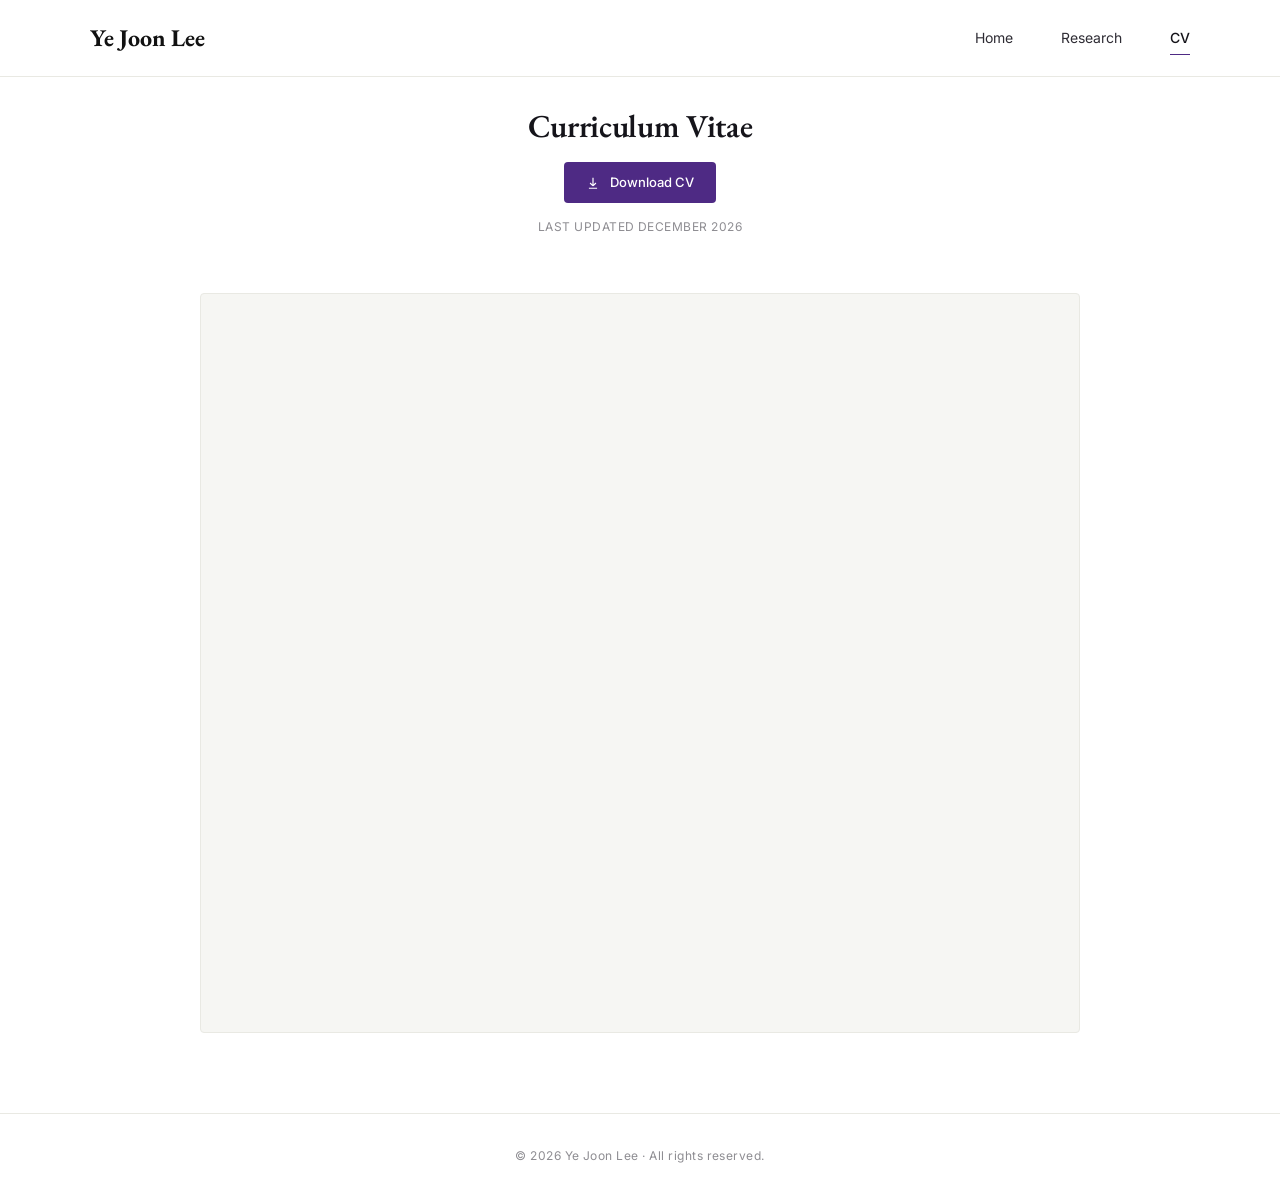
==== cv.html @ 9cbacdfd "Mobile: portrait first, smaller hero name (42px), remove CV mobile note" ====
<!DOCTYPE html>
<html lang="en">
<head>
<meta charset="UTF-8">
<meta name="viewport" content="width=device-width, initial-scale=1">
<title>CV — Ye Joon Lee</title>
<meta name="description" content="Curriculum vitae of Ye Joon Lee — PhD Candidate at the Kellogg School of Management, Northwestern University.">

<meta property="og:type" content="profile">
<meta property="og:title" content="CV — Ye Joon Lee">
<meta property="og:description" content="Curriculum vitae of Ye Joon Lee.">
<meta property="og:image" content="assets/portrait.jpg">

<link rel="icon" type="image/png" sizes="32x32" href="assets/favicon-32.png?v=1">
<link rel="icon" type="image/png" sizes="16x16" href="assets/favicon-16.png?v=1">
<link rel="apple-touch-icon" sizes="180x180" href="assets/apple-touch-icon.png?v=1">

<link rel="preconnect" href="https://fonts.googleapis.com">
<link rel="preconnect" href="https://fonts.gstatic.com" crossorigin>
<link href="https://fonts.googleapis.com/css2?family=EB+Garamond:wght@500;600;700;800&family=Source+Serif+4:opsz,wght@8..60,400;8..60,500;8..60,600&family=Inter:wght@400;500;600&display=swap" rel="stylesheet">
<link rel="stylesheet" href="assets/site.css">

<style>
  .cv-card {
    text-align: center;
    padding: 32px 0 24px;
  }
  .cv-title {
    font-family: var(--font-display);
    font-size: clamp(26px, 3vw, 32px);
    font-weight: 600;
    line-height: 1.1;
    letter-spacing: -0.01em;
    color: var(--fg);
    margin: 0 0 18px;
  }
  .cv-download {
    display: inline-flex;
    align-items: center;
    gap: 10px;
    padding: 10px 22px;
    background: var(--accent);
    color: #fff;
    border-radius: 4px;
    font-family: var(--font-sans);
    font-size: 13px;
    font-weight: 500;
    text-decoration: none;
  }
  .cv-download:hover { background: var(--accent-ink); color: #fff; text-decoration: none; }
  .cv-download svg { width: 14px; height: 14px; }
  .cv-updated {
    font-family: var(--font-sans);
    font-size: 12px;
    color: var(--fg-faint);
    letter-spacing: 0.04em;
    text-transform: uppercase;
    margin: 14px 0 0;
  }

  .cv-viewer {
    margin: 32px 0 64px;
    width: 100%;
    aspect-ratio: 8.5 / 11;
    max-height: calc(100vh - 160px);
    border: 1px solid var(--rule);
    border-radius: 4px;
    overflow: hidden;
    background: var(--bg-muted);
  }
  .cv-viewer iframe {
    width: 100%; height: 100%;
    border: 0;
    display: block;
  }
  .cv-fallback {
    padding: 32px;
    text-align: center;
    font-family: var(--font-sans);
    font-size: 14px;
    color: var(--fg-muted);
  }
  .cv-fallback a { color: var(--accent); }

  @media (max-width: 640px) {
    .cv-viewer { display: none; }
    .cv-card { padding: 48px 0 96px; }
  }
</style>
</head>
<body>

<nav class="site-nav" aria-label="Primary">
  <div class="inner">
    <a href="index.html" class="brand plain">
      <span class="brand-name">Ye Joon Lee</span>
    </a>
    <div class="links">
      <a href="index.html">Home</a>
      <a href="research.html">Research</a>
      <a href="cv.html" aria-current="page">CV</a>
    </div>
  </div>
</nav>

<main>
  <div class="container-mid">

    <section class="cv-card">
      <h1 class="cv-title">Curriculum Vitae</h1>
      <a class="cv-download" href="assets/cv.pdf" target="_blank" rel="noopener">
        <svg viewBox="0 0 24 24" fill="none" stroke="currentColor" stroke-width="2"><path d="M12 3v14m0 0-5-5m5 5 5-5M5 21h14"/></svg>
        Download CV
      </a>
      <p class="cv-updated" id="cv-updated"></p>
    </section>

    <div class="cv-viewer">
      <iframe src="assets/cv.pdf#view=FitH&toolbar=0" title="Ye Joon Lee — CV">
        <div class="cv-fallback">
          Your browser cannot display the inline PDF.
          <a href="assets/cv.pdf" target="_blank" rel="noopener">Open the CV in a new tab</a>.
        </div>
      </iframe>
    </div>

  </div>
</main>

<footer class="page-footer">
  © 2026 Ye Joon Lee · All rights reserved.
</footer>

<script>
  (async () => {
    try {
      const r = await fetch('assets/cv.pdf', {method: 'HEAD'});
      const lm = r.headers.get('last-modified');
      if (lm) {
        const d = new Date(lm);
        const txt = d.toLocaleDateString('en-US', {month: 'long', year: 'numeric'});
        document.getElementById('cv-updated').textContent = 'Last updated ' + txt;
      }
    } catch {}
  })();
</script>

</body>
</html>
---- assets/site.css ----
/* ============================================================
   Ye Joon Lee — personal website
   ============================================================ */

:root {
  --bg: #ffffff;
  --bg-elev: #ffffff;
  --bg-muted: #f6f6f3;
  --fg: #15141a;
  --fg-soft: #2e2c34;
  --fg-muted: #5e5d63;
  --fg-faint: #8e8d92;
  --rule: #e9e9e3;
  --rule-strong: #d3d3cc;

  --accent: #4E2A84;       /* Northwestern purple */
  --accent-soft: #6b4aa3;
  --accent-ink: #3a1f63;
  --accent-tint: #efe8f5;

  --font-display: "EB Garamond", Georgia, serif;
  --font-body: "Source Serif 4", "Source Serif Pro", Georgia, "Times New Roman", serif;
  --font-sans: "Inter", -apple-system, BlinkMacSystemFont, "Segoe UI", sans-serif;
  --font-mono: "JetBrains Mono", ui-monospace, Menlo, monospace;

  --wide: 1100px;
  --mid: 880px;
  --narrow: 680px;
  --gutter: clamp(20px, 5vw, 56px);

  --t-fast: 120ms;
  --t-med: 220ms;
}

* { box-sizing: border-box; }
html { scroll-behavior: smooth; }
body {
  margin: 0;
  background: var(--bg);
  color: var(--fg);
  font-family: var(--font-body);
  font-size: 18px;
  line-height: 1.65;
  -webkit-font-smoothing: antialiased;
  text-rendering: optimizeLegibility;
}
@media (min-width: 720px) { body { font-size: 19px; } }
@media (min-width: 1000px) { body { font-size: 20px; } }

p { margin: 0 0 1em; text-wrap: pretty; }
a { color: var(--accent); text-decoration: none; }
a:hover { color: var(--accent-ink); text-decoration: underline; text-underline-offset: 3px; }
a.plain { color: inherit; }
a.plain:hover { color: var(--accent); text-decoration: none; }

em, i { font-style: italic; }
strong { font-weight: 600; color: var(--fg); }
hr { border: 0; border-top: 1px solid var(--rule); margin: 2.5rem 0; }

h1, h2, h3, h4 {
  font-family: var(--font-display);
  font-weight: 600;
  line-height: 1.15;
  color: var(--fg);
  margin: 0 0 0.6em;
  letter-spacing: -0.01em;
}

.eyebrow {
  font-family: var(--font-sans);
  font-size: 11px;
  font-weight: 500;
  letter-spacing: 0.14em;
  text-transform: uppercase;
  color: var(--fg-muted);
  margin: 0 0 14px;
}

/* ------------------------------------------------------------ NAV */
.site-nav {
  position: sticky; top: 0; z-index: 20;
  background: var(--bg);
  border-bottom: 1px solid var(--rule);
  padding: 0 var(--gutter);
}
.site-nav .inner {
  max-width: var(--wide);
  margin: 0 auto;
  padding: 18px 0;
  display: flex; align-items: center; justify-content: space-between; gap: 1.5rem;
}
.site-nav .brand {
  font-family: var(--font-display);
  font-size: 24px;
  font-weight: 700;
  letter-spacing: -0.01em;
  color: #111;
  display: inline-flex; align-items: center; gap: 14px;
}
.site-nav .brand:hover { color: #111; }
.site-nav .links {
  display: flex; gap: clamp(1.6rem, 4vw, 3rem); align-items: center;
}
.site-nav .links a {
  font-family: var(--font-sans);
  font-size: 14px;
  font-weight: 400;
  color: var(--fg-soft);
  padding: 2px 0;
  position: relative;
}
.site-nav .links a:hover { color: var(--accent); text-decoration: none; }
.site-nav .links a[aria-current="page"] {
  color: var(--fg);
  font-weight: 500;
}
.site-nav .links a[aria-current="page"]::after {
  content: "";
  position: absolute; left: 0; right: 0; bottom: -4px;
  height: 1.5px; background: var(--accent);
}
@media (max-width: 520px) {
  .site-nav .inner { padding: 14px 0; }
  .site-nav .brand { font-size: 18px; }
  .site-nav .links { gap: 14px; }
  .site-nav .links a { font-size: 13px; }
}
@media (max-width: 640px) {
  .hero-name { font-size: 42px; }
  .hero { padding: 32px 0 32px; gap: 24px; }
  .hero-portrait { order: -1; max-width: 240px; justify-self: center; }
}

/* ------------------------------------------------------------ LAYOUT */
main { padding: 0 var(--gutter); }
.container-wide   { max-width: var(--wide);   margin: 0 auto; }
.container-mid    { max-width: var(--mid);    margin: 0 auto; }
.container-narrow { max-width: var(--narrow); margin: 0 auto; }

.section { margin: 40px 0; }
@media (min-width: 720px) { .section { margin: 56px 0; } }

/* ------------------------------------------------------------ HERO */
.hero {
  padding: 80px 0 40px;
  display: grid;
  grid-template-columns: 1fr;
  gap: 40px;
  align-items: center;
  min-height: calc(100vh - 160px);
}
.hero-text { max-width: 720px; }
.hero-name {
  font-family: var(--font-display);
  font-size: 64px;
  font-weight: 800;
  line-height: 1.02;
  letter-spacing: -0.015em;
  color: var(--fg);
  margin: 0 0 18px;
}
.hero-name .ee-small {
  font-size: 0.82em;
  font-weight: 700;
  letter-spacing: -0.005em;
}
.hero-title {
  font-family: var(--font-sans);
  font-size: 17px;
  font-weight: 500;
  letter-spacing: 0.005em;
  color: var(--fg-muted);
  line-height: 1.6;
  margin: 0 0 28px;
}
.hero-title .inst-accent { color: var(--accent); font-weight: 600; }
.hero-bio {
  font-family: var(--font-body);
  font-size: 18px;
  line-height: 1.6;
  color: var(--fg-soft);
  max-width: 80ch;
}

/* Portrait */
.hero-portrait {
  width: 100%;
  max-width: 360px;
  justify-self: start;
}
.hero-portrait .frame {
  aspect-ratio: 1/1;
  overflow: hidden;
  position: relative;
  border-radius: 12px;
}
.hero-portrait .frame img {
  width: 100%; height: 100%;
  object-fit: contain;
  display: block;
}

@media (min-width: 820px) {
  .hero {
    grid-template-columns: 1fr 360px;
    gap: 40px;
    padding: 80px 0 60px;
    min-height: calc(100vh - 80px);
  }
  .hero-portrait {
    width: 360px; max-width: 360px;
    justify-self: end;
    margin-top: 40px;
    margin-right: -20px;
  }
}

/* ------------------------------------------------------------ SOCIALS */
.socials {
  display: flex; gap: 18px; margin-top: 24px;
  font-family: var(--font-sans); font-size: 14px;
}
.socials a {
  color: var(--fg-muted);
  display: inline-flex; align-items: center; gap: 8px;
  padding: 4px 0;
  border-bottom: 1px solid transparent;
}
.socials a:hover { color: var(--accent); text-decoration: none; border-bottom-color: var(--accent); }
.socials svg { width: 18px; height: 18px; }

/* ------------------------------------------------------------ SECTION HEADERS */
.page-title {
  font-family: var(--font-display);
  font-size: clamp(40px, 5vw, 56px);
  font-weight: 600;
  letter-spacing: -0.015em;
  line-height: 1.1;
  color: var(--fg);
  margin: 0 0 18px;
}
.page-lead {
  font-family: var(--font-body);
  font-size: 19px;
  line-height: 1.55;
  color: var(--fg-soft);
  max-width: 100%;
  margin: 0;
}
.research-interests-label {
  font-family: var(--font-sans);
  font-size: 13px;
  font-weight: 600;
  letter-spacing: 0.16em;
  text-transform: uppercase;
  color: var(--accent);
  margin: 0 0 12px;
}
.research-interests {
  font-family: var(--font-body);
  font-size: 17px;
  color: var(--fg-soft);
  line-height: 1.6;
  margin: 0;
  max-width: 100%;
}
.section-head { margin-bottom: 16px; }
.section-head h2 {
  font-family: var(--font-sans);
  font-size: 16px;
  font-weight: 600;
  letter-spacing: 0.16em;
  text-transform: uppercase;
  color: var(--accent);
  margin: 0 0 12px;
}
.section-head p {
  color: var(--fg);
  max-width: 100%;
  margin: 0;
  font-size: 18px;
  line-height: 1.6;
}

/* ------------------------------------------------------------ NEWS LIST */
.news-list { list-style: none; padding: 0; margin: 0; }
.news-list li {
  display: grid;
  grid-template-columns: 1fr;
  gap: 4px 20px;
  padding: 18px 0;
  border-top: 1px solid var(--rule);
}
.news-list li:last-child { border-bottom: 1px solid var(--rule); }
.news-list .when {
  font-family: var(--font-sans);
  font-size: 12px; letter-spacing: 0.06em; text-transform: uppercase;
  color: var(--fg-muted);
}
.news-list .what {
  font-family: var(--font-body);
  font-size: 18px;
  color: var(--fg);
  line-height: 1.55;
}
@media (min-width: 640px) {
  .news-list li { grid-template-columns: 130px 1fr; gap: 20px; padding: 16px 0; align-items: baseline; }
  .news-list .when { padding-top: 3px; }
}

/* ------------------------------------------------------------ PAPERS */
.paper-group-heading {
  font-family: var(--font-display);
  font-size: clamp(20px, 2.2vw, 24px);
  font-weight: 400;
  letter-spacing: -0.005em;
  color: var(--fg-soft);
  margin: 48px 0 8px;
  padding-bottom: 10px;
  border-bottom: 1px solid var(--rule);
}
.paper-group-heading:first-of-type { margin-top: 0; }
.paper {
  padding: 22px 0;
  border-bottom: 1px solid var(--rule);
}
.paper-status-eyebrow {
  margin: 0 0 8px;
  display: flex;
  align-items: center;
  flex-wrap: wrap;
  gap: 10px;
}
.paper-status-eyebrow .badge {
  font-family: var(--font-sans);
  font-size: 12px;
  font-weight: 600;
  letter-spacing: 0.02em;
  text-transform: none;
  color: var(--accent);
  background: color-mix(in oklch, var(--accent) 8%, transparent);
  border: 1px solid color-mix(in oklch, var(--accent) 22%, transparent);
  padding: 3px 9px 2px;
  border-radius: 3px;
  line-height: 1.4;
}
.paper-status-eyebrow .badge.muted {
  color: var(--fg-muted);
  background: transparent;
  border-color: var(--rule-strong);
}
.paper-status-eyebrow .venue-inline {
  font-family: var(--font-sans);
  font-style: italic;
  font-weight: 500;
  font-size: 15px;
  color: var(--fg-muted);
  letter-spacing: 0.01em;
}
.paper-title {
  font-family: var(--font-display);
  font-size: clamp(20px, 2.2vw, 24px);
  font-weight: 600;
  line-height: 1.3;
  color: var(--fg-soft);
  margin: 0 0 6px;
}
.paper-authors {
  font-family: var(--font-sans);
  font-size: 15px;
  color: var(--fg-faint);
  margin: 0;
  line-height: 1.5;
}
.paper-authors strong { color: var(--fg-soft); font-weight: 600; }
.eq-note { color: var(--accent); font-weight: 600; }
.eq-note-label {
  font-size: 11px;
  font-weight: 400;
  color: var(--fg-muted);
  font-style: italic;
  margin-left: 4px;
}

/* ------------------------------------------------------------ CONTACT */
.contact-grid {
  display: grid;
  grid-template-columns: 1fr;
  gap: 18px;
  font-family: var(--font-sans);
  font-size: 14px;
}
@media (min-width: 640px) {
  .contact-grid { grid-template-columns: auto 1fr; column-gap: 40px; row-gap: 12px; }
}
.contact-grid .key {
  font-weight: 500;
  letter-spacing: 0.08em;
  text-transform: uppercase;
  font-size: 11px;
  color: var(--fg-muted);
  align-self: center;
}

/* Obfuscated email */
.obf-email {
  font-family: var(--font-mono);
  font-size: 0.95em;
  color: var(--fg);
  user-select: all;
}
.obf-email .obf-sep {
  color: var(--accent);
  font-weight: 500;
}

/* ------------------------------------------------------------ FOOTER */
.page-footer {
  border-top: 1px solid var(--rule);
  padding: 32px var(--gutter);
  margin-top: 80px;
  color: var(--fg-faint);
  font-family: var(--font-sans);
  font-size: 12px;
  letter-spacing: 0.04em;
  text-align: center;
}
.page-footer a { color: var(--fg-muted); }

/* ------------------------------------------------------------ PRINT */
@media print {
  .site-nav, .page-footer { display: none !important; }
  main { padding: 0; }
}
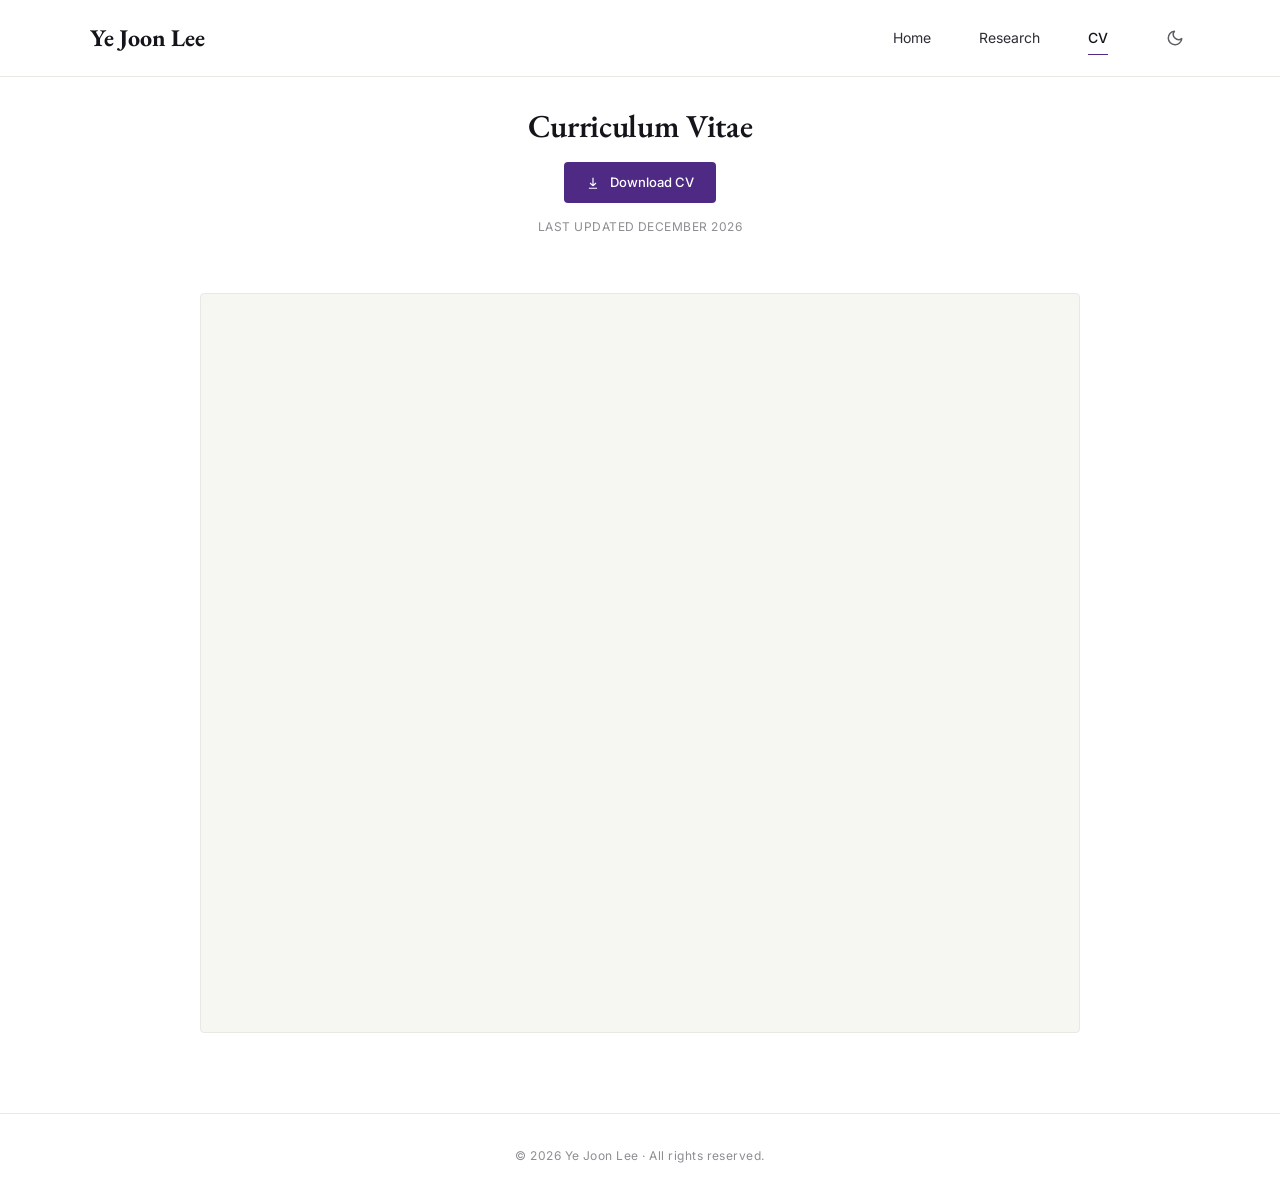
==== commit 04015e17: "Add dark mode toggle; move CV to root as yejoon-lee_cv.pdf" ====
--- a/cv.html
+++ b/cv.html
@@ -87,18 +87,40 @@
     .cv-card { padding: 48px 0 96px; }
   }
 </style>
+
+<script>
+  (function() {
+    const saved = localStorage.getItem('theme');
+    const system = window.matchMedia('(prefers-color-scheme: dark)').matches;
+    document.documentElement.setAttribute('data-theme', saved || (system ? 'dark' : 'light'));
+    document.addEventListener('DOMContentLoaded', function() {
+      const btn = document.querySelector('.theme-toggle');
+      if (!btn) return;
+      btn.addEventListener('click', function() {
+        const cur = document.documentElement.getAttribute('data-theme');
+        const next = cur === 'dark' ? 'light' : 'dark';
+        document.documentElement.setAttribute('data-theme', next);
+        localStorage.setItem('theme', next);
+      });
+    });
+  })();
+</script>
 </head>
 <body>
 
 <nav class="site-nav" aria-label="Primary">
   <div class="inner">
-    <a href="index.html" class="brand plain">
+    <a href="/" class="brand plain">
       <span class="brand-name">Ye Joon Lee</span>
     </a>
     <div class="links">
-      <a href="index.html">Home</a>
+      <a href="/">Home</a>
       <a href="research.html">Research</a>
       <a href="cv.html" aria-current="page">CV</a>
+      <button class="theme-toggle" aria-label="Toggle light/dark theme" type="button">
+        <svg class="icon-moon" viewBox="0 0 24 24" fill="none" stroke="currentColor" stroke-width="2" stroke-linecap="round" stroke-linejoin="round"><path d="M21 12.79A9 9 0 1 1 11.21 3 7 7 0 0 0 21 12.79z"/></svg>
+        <svg class="icon-sun" viewBox="0 0 24 24" fill="none" stroke="currentColor" stroke-width="2" stroke-linecap="round" stroke-linejoin="round"><circle cx="12" cy="12" r="4"/><path d="M12 2v2M12 20v2M4.93 4.93l1.41 1.41M17.66 17.66l1.41 1.41M2 12h2M20 12h2M4.93 19.07l1.41-1.41M17.66 6.34l1.41-1.41"/></svg>
+      </button>
     </div>
   </div>
 </nav>
@@ -108,7 +130,7 @@
 
     <section class="cv-card">
       <h1 class="cv-title">Curriculum Vitae</h1>
-      <a class="cv-download" href="assets/cv.pdf" target="_blank" rel="noopener">
+      <a class="cv-download" href="yejoon-lee_cv.pdf" target="_blank" rel="noopener">
         <svg viewBox="0 0 24 24" fill="none" stroke="currentColor" stroke-width="2"><path d="M12 3v14m0 0-5-5m5 5 5-5M5 21h14"/></svg>
         Download CV
       </a>
@@ -116,10 +138,10 @@
     </section>
 
     <div class="cv-viewer">
-      <iframe src="assets/cv.pdf#view=FitH&toolbar=0" title="Ye Joon Lee — CV">
+      <iframe src="yejoon-lee_cv.pdf#view=FitH&toolbar=0" title="Ye Joon Lee — CV">
         <div class="cv-fallback">
           Your browser cannot display the inline PDF.
-          <a href="assets/cv.pdf" target="_blank" rel="noopener">Open the CV in a new tab</a>.
+          <a href="yejoon-lee_cv.pdf" target="_blank" rel="noopener">Open the CV in a new tab</a>.
         </div>
       </iframe>
     </div>
@@ -134,7 +156,7 @@
 <script>
   (async () => {
     try {
-      const r = await fetch('assets/cv.pdf', {method: 'HEAD'});
+      const r = await fetch('yejoon-lee_cv.pdf', {method: 'HEAD'});
       const lm = r.headers.get('last-modified');
       if (lm) {
         const d = new Date(lm);
--- a/assets/site.css
+++ b/assets/site.css
@@ -32,6 +32,26 @@
   --t-med: 220ms;
 }
 
+[data-theme="dark"] {
+  --bg: #0f0f10;
+  --bg-elev: #18181a;
+  --bg-muted: #1d1d20;
+  --fg: #ecebe5;
+  --fg-soft: #c8c7c2;
+  --fg-muted: #909094;
+  --fg-faint: #6e6d72;
+  --rule: #2a2a2c;
+  --rule-strong: #3a3a3c;
+
+  --accent: #b29ae0;
+  --accent-soft: #c4abe9;
+  --accent-ink: #d3bff0;
+  --accent-tint: #2a1f3f;
+}
+
+html { color-scheme: light; }
+html[data-theme="dark"] { color-scheme: dark; }
+
 * { box-sizing: border-box; }
 html { scroll-behavior: smooth; }
 body {
@@ -94,10 +114,28 @@
   font-size: 24px;
   font-weight: 700;
   letter-spacing: -0.01em;
-  color: #111;
+  color: var(--fg);
   display: inline-flex; align-items: center; gap: 14px;
 }
-.site-nav .brand:hover { color: #111; }
+.site-nav .brand:hover { color: var(--fg); }
+.site-nav .theme-toggle {
+  background: none;
+  border: none;
+  padding: 6px;
+  margin-left: 4px;
+  cursor: pointer;
+  color: var(--fg-muted);
+  display: inline-flex;
+  align-items: center;
+  border-radius: 4px;
+  transition: color var(--t-fast);
+}
+.site-nav .theme-toggle:hover { color: var(--accent); }
+.site-nav .theme-toggle svg { width: 18px; height: 18px; }
+.site-nav .theme-toggle .icon-sun { display: none; }
+.site-nav .theme-toggle .icon-moon { display: block; }
+html[data-theme="dark"] .site-nav .theme-toggle .icon-sun { display: block; }
+html[data-theme="dark"] .site-nav .theme-toggle .icon-moon { display: none; }
 .site-nav .links {
   display: flex; gap: clamp(1.6rem, 4vw, 3rem); align-items: center;
 }
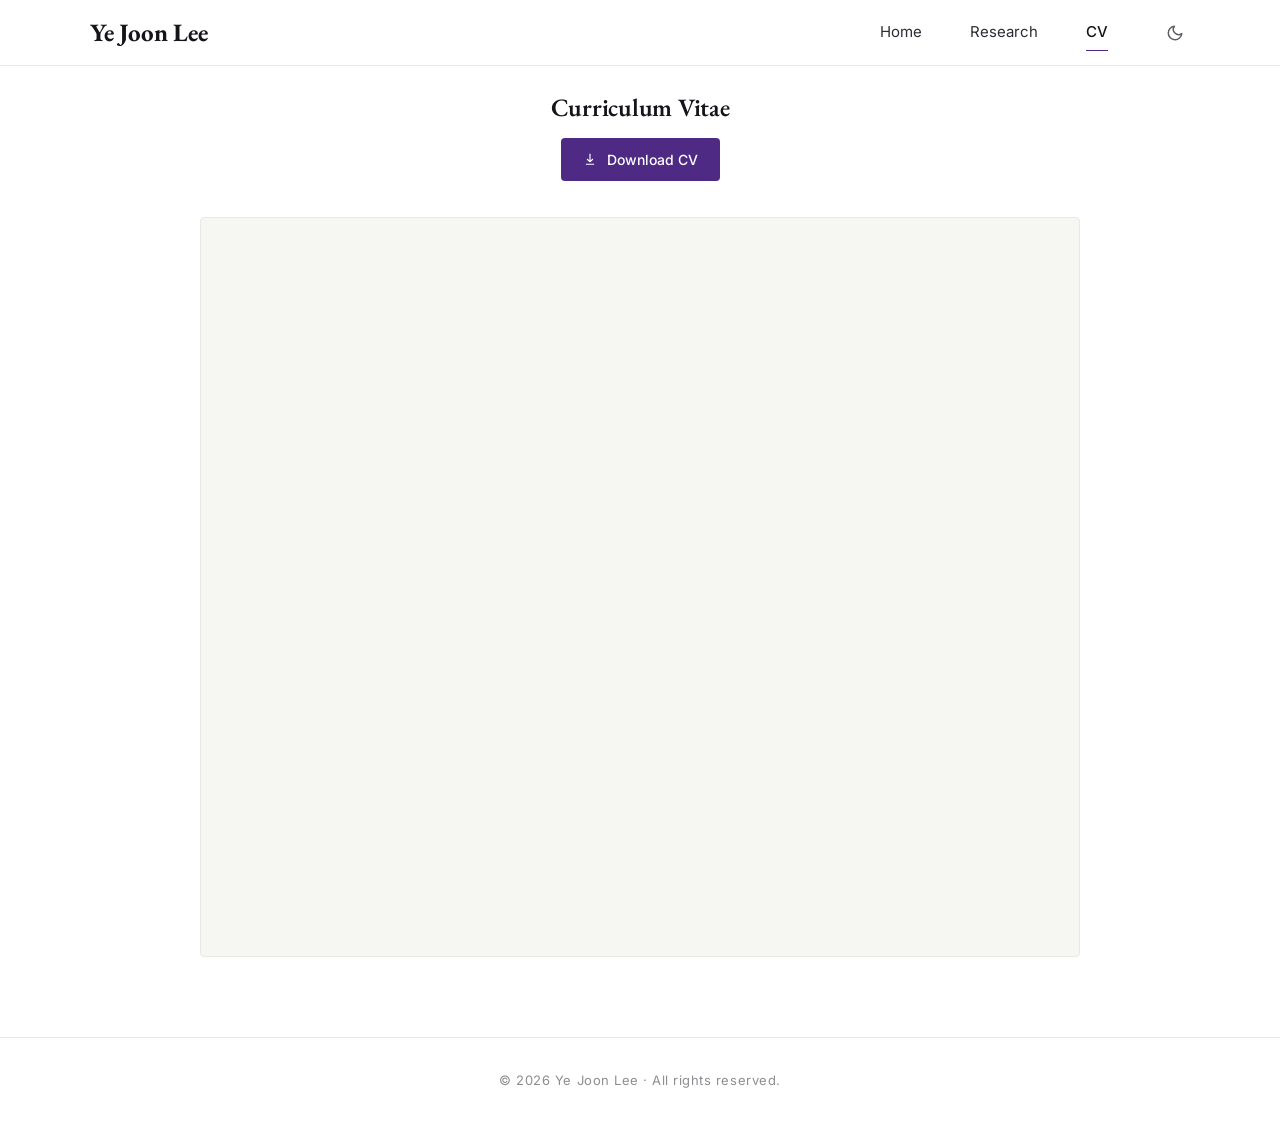
==== commit 4a58f4e9: "site: research page redesign, lighter home hero, larger type, new CV - Research: box-free hairline-d" ====
--- a/cv.html
+++ b/cv.html
@@ -5,11 +5,13 @@
 <meta name="viewport" content="width=device-width, initial-scale=1">
 <title>CV — Ye Joon Lee</title>
 <meta name="description" content="Curriculum vitae of Ye Joon Lee — PhD Candidate at the Kellogg School of Management, Northwestern University.">
+<link rel="canonical" href="https://yejoonlee.com/cv.html">
 
 <meta property="og:type" content="profile">
 <meta property="og:title" content="CV — Ye Joon Lee">
 <meta property="og:description" content="Curriculum vitae of Ye Joon Lee.">
-<meta property="og:image" content="assets/portrait.jpg">
+<meta property="og:url" content="https://yejoonlee.com/cv.html">
+<meta property="og:image" content="https://yejoonlee.com/assets/portrait.jpg">
 
 <link rel="icon" type="image/png" sizes="32x32" href="assets/favicon-32.png?v=1">
 <link rel="icon" type="image/png" sizes="16x16" href="assets/favicon-16.png?v=1">
@@ -23,16 +25,16 @@
 <style>
   .cv-card {
     text-align: center;
-    padding: 32px 0 24px;
+    padding: 28px 0 14px;
   }
   .cv-title {
     font-family: var(--font-display);
-    font-size: clamp(26px, 3vw, 32px);
+    font-size: clamp(21px, 2.4vw, 25px);
     font-weight: 600;
     line-height: 1.1;
     letter-spacing: -0.01em;
     color: var(--fg);
-    margin: 0 0 18px;
+    margin: 0 0 16px;
   }
   .cv-download {
     display: inline-flex;
@@ -43,7 +45,7 @@
     color: #fff;
     border-radius: 4px;
     font-family: var(--font-sans);
-    font-size: 13px;
+    font-size: 14px;
     font-weight: 500;
     text-decoration: none;
   }
@@ -51,7 +53,7 @@
   .cv-download svg { width: 14px; height: 14px; }
   .cv-updated {
     font-family: var(--font-sans);
-    font-size: 12px;
+    font-size: 13px;
     color: var(--fg-faint);
     letter-spacing: 0.04em;
     text-transform: uppercase;
@@ -59,7 +61,7 @@
   }
 
   .cv-viewer {
-    margin: 32px 0 64px;
+    margin: 22px 0 64px;
     width: 100%;
     aspect-ratio: 8.5 / 11;
     max-height: calc(100vh - 160px);
@@ -77,7 +79,7 @@
     padding: 32px;
     text-align: center;
     font-family: var(--font-sans);
-    font-size: 14px;
+    font-size: 15px;
     color: var(--fg-muted);
   }
   .cv-fallback a { color: var(--accent); }
@@ -91,8 +93,7 @@
 <script>
   (function() {
     const saved = localStorage.getItem('theme');
-    const system = window.matchMedia('(prefers-color-scheme: dark)').matches;
-    document.documentElement.setAttribute('data-theme', saved || (system ? 'dark' : 'light'));
+    document.documentElement.setAttribute('data-theme', saved || 'light');
     document.addEventListener('DOMContentLoaded', function() {
       const btn = document.querySelector('.theme-toggle');
       if (!btn) return;
@@ -134,7 +135,6 @@
         <svg viewBox="0 0 24 24" fill="none" stroke="currentColor" stroke-width="2"><path d="M12 3v14m0 0-5-5m5 5 5-5M5 21h14"/></svg>
         Download CV
       </a>
-      <p class="cv-updated" id="cv-updated"></p>
     </section>
 
     <div class="cv-viewer">
@@ -153,19 +153,5 @@
   © 2026 Ye Joon Lee · All rights reserved.
 </footer>
 
-<script>
-  (async () => {
-    try {
-      const r = await fetch('yejoon-lee_cv.pdf', {method: 'HEAD'});
-      const lm = r.headers.get('last-modified');
-      if (lm) {
-        const d = new Date(lm);
-        const txt = d.toLocaleDateString('en-US', {month: 'long', year: 'numeric'});
-        document.getElementById('cv-updated').textContent = 'Last updated ' + txt;
-      }
-    } catch {}
-  })();
-</script>
-
 </body>
 </html>
--- a/assets/site.css
+++ b/assets/site.css
@@ -10,6 +10,7 @@
   --fg-soft: #2e2c34;
   --fg-muted: #5e5d63;
   --fg-faint: #8e8d92;
+  --author-self: #7d7c82;  /* coauthor gray, a touch darker — own-name byline */
   --rule: #e9e9e3;
   --rule-strong: #d3d3cc;
 
@@ -18,6 +19,8 @@
   --accent-ink: #3a1f63;
   --accent-tint: #efe8f5;
 
+  --cv-heading: #4f7c8d;   /* steel-teal — matches CV section headings */
+
   --font-display: "EB Garamond", Georgia, serif;
   --font-body: "Source Serif 4", "Source Serif Pro", Georgia, "Times New Roman", serif;
   --font-sans: "Inter", -apple-system, BlinkMacSystemFont, "Segoe UI", sans-serif;
@@ -33,20 +36,23 @@
 }
 
 [data-theme="dark"] {
-  --bg: #0f0f10;
-  --bg-elev: #18181a;
-  --bg-muted: #1d1d20;
-  --fg: #ecebe5;
-  --fg-soft: #c8c7c2;
-  --fg-muted: #909094;
-  --fg-faint: #6e6d72;
-  --rule: #2a2a2c;
-  --rule-strong: #3a3a3c;
+  --bg: #232328;
+  --bg-elev: #2c2c33;
+  --bg-muted: #2a2a30;
+  --fg: #edece6;
+  --fg-soft: #cfcec9;
+  --fg-muted: #989899;
+  --fg-faint: #76767a;
+  --author-self: #7e7e82;  /* coauthor gray, a touch brighter — own-name byline */
+  --rule: #3a3a40;
+  --rule-strong: #4a4a52;
 
   --accent: #b29ae0;
   --accent-soft: #c4abe9;
   --accent-ink: #d3bff0;
-  --accent-tint: #2a1f3f;
+  --accent-tint: #352a48;
+
+  --cv-heading: #7aaec0;   /* steel-teal, lightened for dark bg */
 }
 
 html { color-scheme: light; }
@@ -59,13 +65,13 @@
   background: var(--bg);
   color: var(--fg);
   font-family: var(--font-body);
-  font-size: 18px;
+  font-size: 19px;
   line-height: 1.65;
   -webkit-font-smoothing: antialiased;
   text-rendering: optimizeLegibility;
 }
-@media (min-width: 720px) { body { font-size: 19px; } }
-@media (min-width: 1000px) { body { font-size: 20px; } }
+@media (min-width: 720px) { body { font-size: 20px; } }
+@media (min-width: 1000px) { body { font-size: 21px; } }
 
 p { margin: 0 0 1em; text-wrap: pretty; }
 a { color: var(--accent); text-decoration: none; }
@@ -88,7 +94,7 @@
 
 .eyebrow {
   font-family: var(--font-sans);
-  font-size: 11px;
+  font-size: 12px;
   font-weight: 500;
   letter-spacing: 0.14em;
   text-transform: uppercase;
@@ -106,12 +112,12 @@
 .site-nav .inner {
   max-width: var(--wide);
   margin: 0 auto;
-  padding: 18px 0;
+  padding: 12px 0;
   display: flex; align-items: center; justify-content: space-between; gap: 1.5rem;
 }
 .site-nav .brand {
   font-family: var(--font-display);
-  font-size: 24px;
+  font-size: 25px;
   font-weight: 700;
   letter-spacing: -0.01em;
   color: var(--fg);
@@ -141,7 +147,7 @@
 }
 .site-nav .links a {
   font-family: var(--font-sans);
-  font-size: 14px;
+  font-size: 15px;
   font-weight: 400;
   color: var(--fg-soft);
   padding: 2px 0;
@@ -159,12 +165,12 @@
 }
 @media (max-width: 520px) {
   .site-nav .inner { padding: 14px 0; }
-  .site-nav .brand { font-size: 18px; }
+  .site-nav .brand { font-size: 19px; }
   .site-nav .links { gap: 14px; }
-  .site-nav .links a { font-size: 13px; }
+  .site-nav .links a { font-size: 14px; }
 }
 @media (max-width: 640px) {
-  .hero-name { font-size: 42px; }
+  .hero-name { font-size: 43px; }
   .hero { padding: 32px 0 32px; gap: 24px; }
   .hero-portrait { order: -1; max-width: 240px; justify-self: center; }
 }
@@ -190,8 +196,8 @@
 .hero-text { max-width: 720px; }
 .hero-name {
   font-family: var(--font-display);
-  font-size: 64px;
-  font-weight: 800;
+  font-size: 65px;
+  font-weight: 700;
   line-height: 1.02;
   letter-spacing: -0.015em;
   color: var(--fg);
@@ -204,7 +210,7 @@
 }
 .hero-title {
   font-family: var(--font-sans);
-  font-size: 17px;
+  font-size: 18px;
   font-weight: 500;
   letter-spacing: 0.005em;
   color: var(--fg-muted);
@@ -213,8 +219,8 @@
 }
 .hero-title .inst-accent { color: var(--accent); font-weight: 600; }
 .hero-bio {
-  font-family: var(--font-body);
-  font-size: 18px;
+  font-family: var(--font-sans);
+  font-size: 16px;
   line-height: 1.6;
   color: var(--fg-soft);
   max-width: 80ch;
@@ -226,6 +232,7 @@
   max-width: 360px;
   justify-self: start;
 }
+.hero-portrait .socials { justify-content: center; margin-top: 16px; }
 .hero-portrait .frame {
   aspect-ratio: 1/1;
   overflow: hidden;
@@ -248,7 +255,7 @@
   .hero-portrait {
     width: 360px; max-width: 360px;
     justify-self: end;
-    margin-top: 40px;
+    margin-top: 104px;
     margin-right: -20px;
   }
 }
@@ -256,7 +263,7 @@
 /* ------------------------------------------------------------ SOCIALS */
 .socials {
   display: flex; gap: 18px; margin-top: 24px;
-  font-family: var(--font-sans); font-size: 14px;
+  font-family: var(--font-sans); font-size: 15px;
 }
 .socials a {
   color: var(--fg-muted);
@@ -270,7 +277,7 @@
 /* ------------------------------------------------------------ SECTION HEADERS */
 .page-title {
   font-family: var(--font-display);
-  font-size: clamp(40px, 5vw, 56px);
+  font-size: clamp(41px, 5vw, 57px);
   font-weight: 600;
   letter-spacing: -0.015em;
   line-height: 1.1;
@@ -279,7 +286,7 @@
 }
 .page-lead {
   font-family: var(--font-body);
-  font-size: 19px;
+  font-size: 20px;
   line-height: 1.55;
   color: var(--fg-soft);
   max-width: 100%;
@@ -287,7 +294,7 @@
 }
 .research-interests-label {
   font-family: var(--font-sans);
-  font-size: 13px;
+  font-size: 14px;
   font-weight: 600;
   letter-spacing: 0.16em;
   text-transform: uppercase;
@@ -296,7 +303,7 @@
 }
 .research-interests {
   font-family: var(--font-body);
-  font-size: 17px;
+  font-size: 18px;
   color: var(--fg-soft);
   line-height: 1.6;
   margin: 0;
@@ -305,18 +312,19 @@
 .section-head { margin-bottom: 16px; }
 .section-head h2 {
   font-family: var(--font-sans);
-  font-size: 16px;
+  font-size: 17px;
   font-weight: 600;
   letter-spacing: 0.16em;
   text-transform: uppercase;
   color: var(--accent);
-  margin: 0 0 12px;
+  margin: 0 0 20px;
 }
 .section-head p {
+  font-family: var(--font-sans);
   color: var(--fg);
   max-width: 100%;
   margin: 0;
-  font-size: 18px;
+  font-size: 16px;
   line-height: 1.6;
 }
 
@@ -332,12 +340,12 @@
 .news-list li:last-child { border-bottom: 1px solid var(--rule); }
 .news-list .when {
   font-family: var(--font-sans);
-  font-size: 12px; letter-spacing: 0.06em; text-transform: uppercase;
+  font-size: 13px; letter-spacing: 0.06em; text-transform: uppercase;
   color: var(--fg-muted);
 }
 .news-list .what {
   font-family: var(--font-body);
-  font-size: 18px;
+  font-size: 19px;
   color: var(--fg);
   line-height: 1.55;
 }
@@ -346,79 +354,75 @@
   .news-list .when { padding-top: 3px; }
 }
 
+.research-line {
+  padding-left: 3em;
+  text-indent: -1.5em;
+  margin: 0 0 0.5em;
+}
+.research-line:last-of-type { margin-bottom: 1em; }
+
 /* ------------------------------------------------------------ PAPERS */
 .paper-group-heading {
-  font-family: var(--font-display);
-  font-size: clamp(20px, 2.2vw, 24px);
-  font-weight: 400;
-  letter-spacing: -0.005em;
-  color: var(--fg-soft);
-  margin: 48px 0 8px;
-  padding-bottom: 10px;
-  border-bottom: 1px solid var(--rule);
+  font-family: var(--font-sans);
+  font-size: 17px;
+  font-weight: 600;
+  letter-spacing: 0.16em;
+  text-transform: uppercase;
+  color: var(--cv-heading);
+  margin: 48px 0 14px;
 }
 .paper-group-heading:first-of-type { margin-top: 0; }
-.paper {
-  padding: 22px 0;
-  border-bottom: 1px solid var(--rule);
-}
-.paper-status-eyebrow {
-  margin: 0 0 8px;
+/* Box-free paper list with a thin left rule per entry. Status above the title:
+   "R&R at <venue>", quiet; one notch-smaller, semibold title; First-Last names. */
+.papers { list-style: none; padding: 0; margin: 0; }
+.papers > li {
+  padding: 11px 0;
+  border-top: 1px solid var(--rule);
   display: flex;
-  align-items: center;
-  flex-wrap: wrap;
-  gap: 10px;
-}
-.paper-status-eyebrow .badge {
-  font-family: var(--font-sans);
-  font-size: 12px;
-  font-weight: 600;
-  letter-spacing: 0.02em;
-  text-transform: none;
-  color: var(--accent);
-  background: color-mix(in oklch, var(--accent) 8%, transparent);
-  border: 1px solid color-mix(in oklch, var(--accent) 22%, transparent);
-  padding: 3px 9px 2px;
-  border-radius: 3px;
-  line-height: 1.4;
-}
-.paper-status-eyebrow .badge.muted {
-  color: var(--fg-muted);
-  background: transparent;
-  border-color: var(--rule-strong);
-}
-.paper-status-eyebrow .venue-inline {
-  font-family: var(--font-sans);
-  font-style: italic;
-  font-weight: 500;
-  font-size: 15px;
-  color: var(--fg-muted);
-  letter-spacing: 0.01em;
-}
-.paper-title {
-  font-family: var(--font-display);
-  font-size: clamp(20px, 2.2vw, 24px);
+  flex-direction: column;
+  gap: 3px;
+}
+.papers > li:first-child { border-top: none; padding-top: 0; }
+.papers > li:last-child { padding-bottom: 0; }
+/* Whole status line italic, one size + one color. */
+.p-status { font-family: var(--font-sans); font-size: 14.5px; font-style: italic; color: var(--fg-muted); margin: 0; }
+.p-status .st,
+.p-status .conj,
+.p-status .vn { font-style: italic; font-weight: 400; color: inherit; }
+.p-title {
+  font-family: var(--font-sans);
+  font-size: 16px;
   font-weight: 600;
   line-height: 1.3;
   color: var(--fg-soft);
-  margin: 0 0 6px;
-}
-.paper-authors {
-  font-family: var(--font-sans);
-  font-size: 15px;
-  color: var(--fg-faint);
+  margin: 0;
+}
+.p-auth {
+  font-family: var(--font-sans);
+  font-size: 14px;
+  color: var(--fg-soft);
   margin: 0;
   line-height: 1.5;
 }
-.paper-authors strong { color: var(--fg-soft); font-weight: 600; }
+.p-auth .me { color: var(--fg); font-weight: 400; }
 .eq-note { color: var(--accent); font-weight: 600; }
 .eq-note-label {
-  font-size: 11px;
+  font-size: 12px;
   font-weight: 400;
   color: var(--fg-muted);
   font-style: italic;
   margin-left: 4px;
 }
+.p-note {
+  font-family: var(--font-sans);
+  font-size: 14px;
+  font-style: italic;
+  color: var(--fg-muted);
+  margin: -1px 0 0;
+  padding-left: 26px;
+  line-height: 1.5;
+}
+.p-note::before { content: "– "; margin-left: -14px; font-style: normal; color: var(--fg-faint); }
 
 /* ------------------------------------------------------------ CONTACT */
 .contact-grid {
@@ -426,7 +430,7 @@
   grid-template-columns: 1fr;
   gap: 18px;
   font-family: var(--font-sans);
-  font-size: 14px;
+  font-size: 15px;
 }
 @media (min-width: 640px) {
   .contact-grid { grid-template-columns: auto 1fr; column-gap: 40px; row-gap: 12px; }
@@ -435,7 +439,7 @@
   font-weight: 500;
   letter-spacing: 0.08em;
   text-transform: uppercase;
-  font-size: 11px;
+  font-size: 12px;
   color: var(--fg-muted);
   align-self: center;
 }
@@ -459,7 +463,7 @@
   margin-top: 80px;
   color: var(--fg-faint);
   font-family: var(--font-sans);
-  font-size: 12px;
+  font-size: 13px;
   letter-spacing: 0.04em;
   text-align: center;
 }
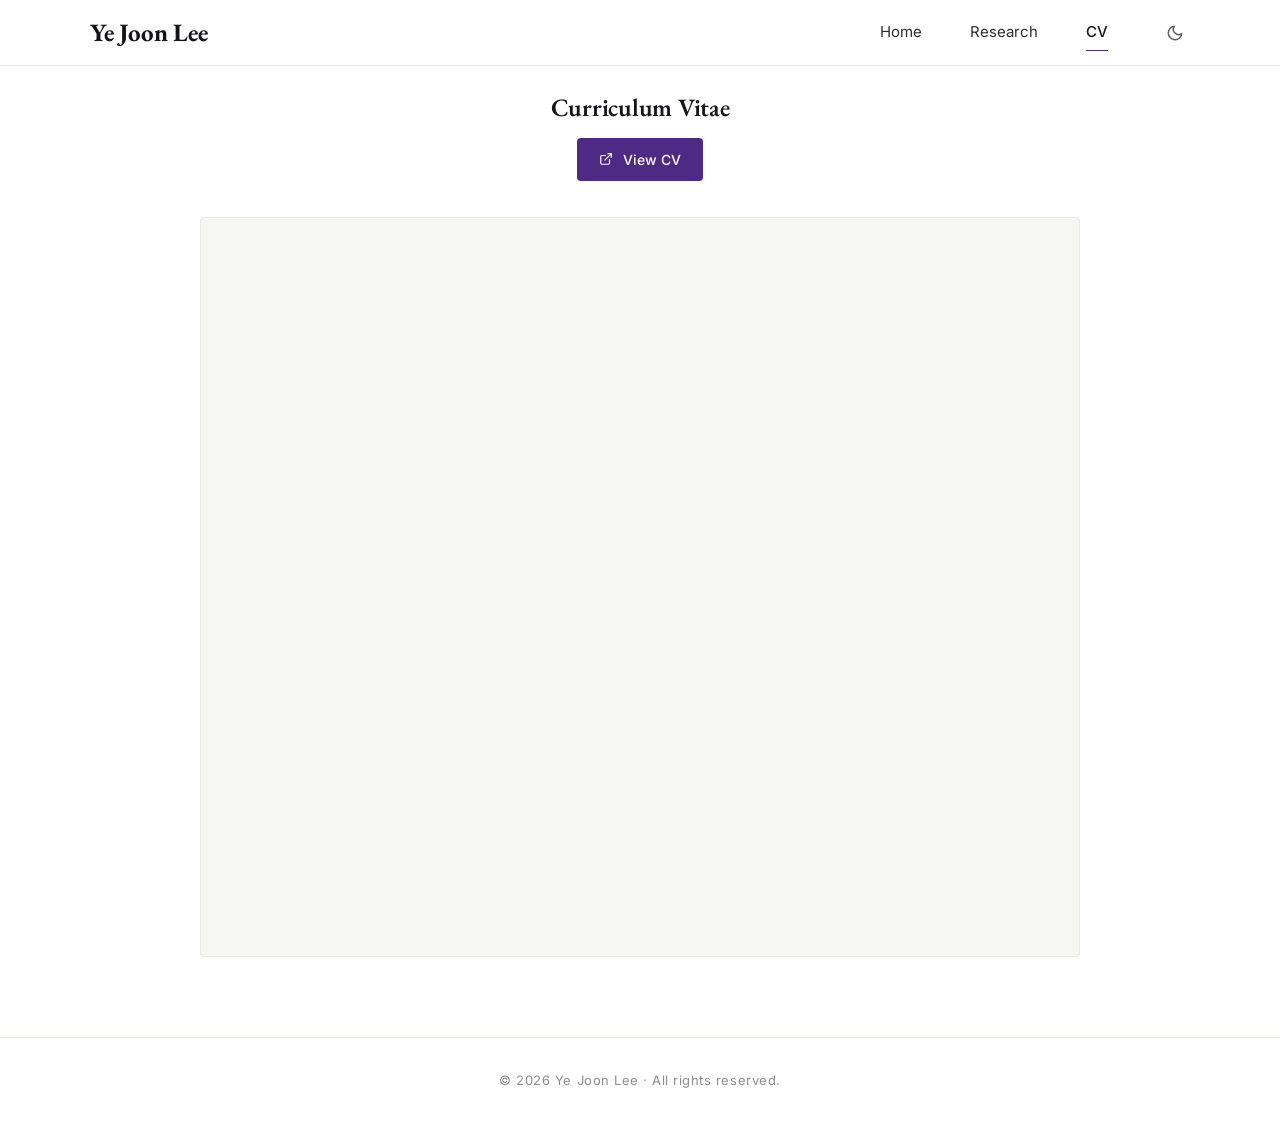
==== commit f22121f1: "cv: relabel button to View CV with open-in-new-tab icon Co-Authored-By: Claude Opus 4.8 (1M context)" ====
--- a/cv.html
+++ b/cv.html
@@ -132,8 +132,8 @@
     <section class="cv-card">
       <h1 class="cv-title">Curriculum Vitae</h1>
       <a class="cv-download" href="yejoon-lee_cv.pdf" target="_blank" rel="noopener">
-        <svg viewBox="0 0 24 24" fill="none" stroke="currentColor" stroke-width="2"><path d="M12 3v14m0 0-5-5m5 5 5-5M5 21h14"/></svg>
-        Download CV
+        <svg viewBox="0 0 24 24" fill="none" stroke="currentColor" stroke-width="2" stroke-linecap="round" stroke-linejoin="round"><path d="M18 13v6a2 2 0 0 1-2 2H5a2 2 0 0 1-2-2V8a2 2 0 0 1 2-2h6"/><path d="M15 3h6v6"/><path d="M10 14 21 3"/></svg>
+        View CV
       </a>
     </section>
 
--- a/assets/site.css
+++ b/assets/site.css
@@ -186,12 +186,12 @@
 
 /* ------------------------------------------------------------ HERO */
 .hero {
-  padding: 80px 0 40px;
+  padding: 60px 0 40px;
   display: grid;
   grid-template-columns: 1fr;
   gap: 40px;
   align-items: center;
-  min-height: calc(100vh - 160px);
+  min-height: calc(100vh - 200px);
 }
 .hero-text { max-width: 720px; }
 .hero-name {
@@ -232,7 +232,6 @@
   max-width: 360px;
   justify-self: start;
 }
-.hero-portrait .socials { justify-content: center; margin-top: 16px; }
 .hero-portrait .frame {
   aspect-ratio: 1/1;
   overflow: hidden;
@@ -249,13 +248,13 @@
   .hero {
     grid-template-columns: 1fr 360px;
     gap: 40px;
-    padding: 80px 0 60px;
-    min-height: calc(100vh - 80px);
+    padding: 60px 0 60px;
+    min-height: calc(100vh - 120px);
   }
   .hero-portrait {
     width: 360px; max-width: 360px;
     justify-self: end;
-    margin-top: 104px;
+    margin-top: 96px;
     margin-right: -20px;
   }
 }
@@ -354,12 +353,10 @@
   .news-list .when { padding-top: 3px; }
 }
 
-.research-line {
-  padding-left: 3em;
-  text-indent: -1.5em;
-  margin: 0 0 0.5em;
-}
-.research-line:last-of-type { margin-bottom: 1em; }
+.section-head .research-line { margin: 0 0 0.45em; padding-left: 1.6em; }
+/* empty line before the first stream and after the last */
+.section-head p:not(.research-line) + .research-line { margin-top: 1em; }
+.section-head .research-line:has(+ p:not(.research-line)) { margin-bottom: 1em; }
 
 /* ------------------------------------------------------------ PAPERS */
 .paper-group-heading {
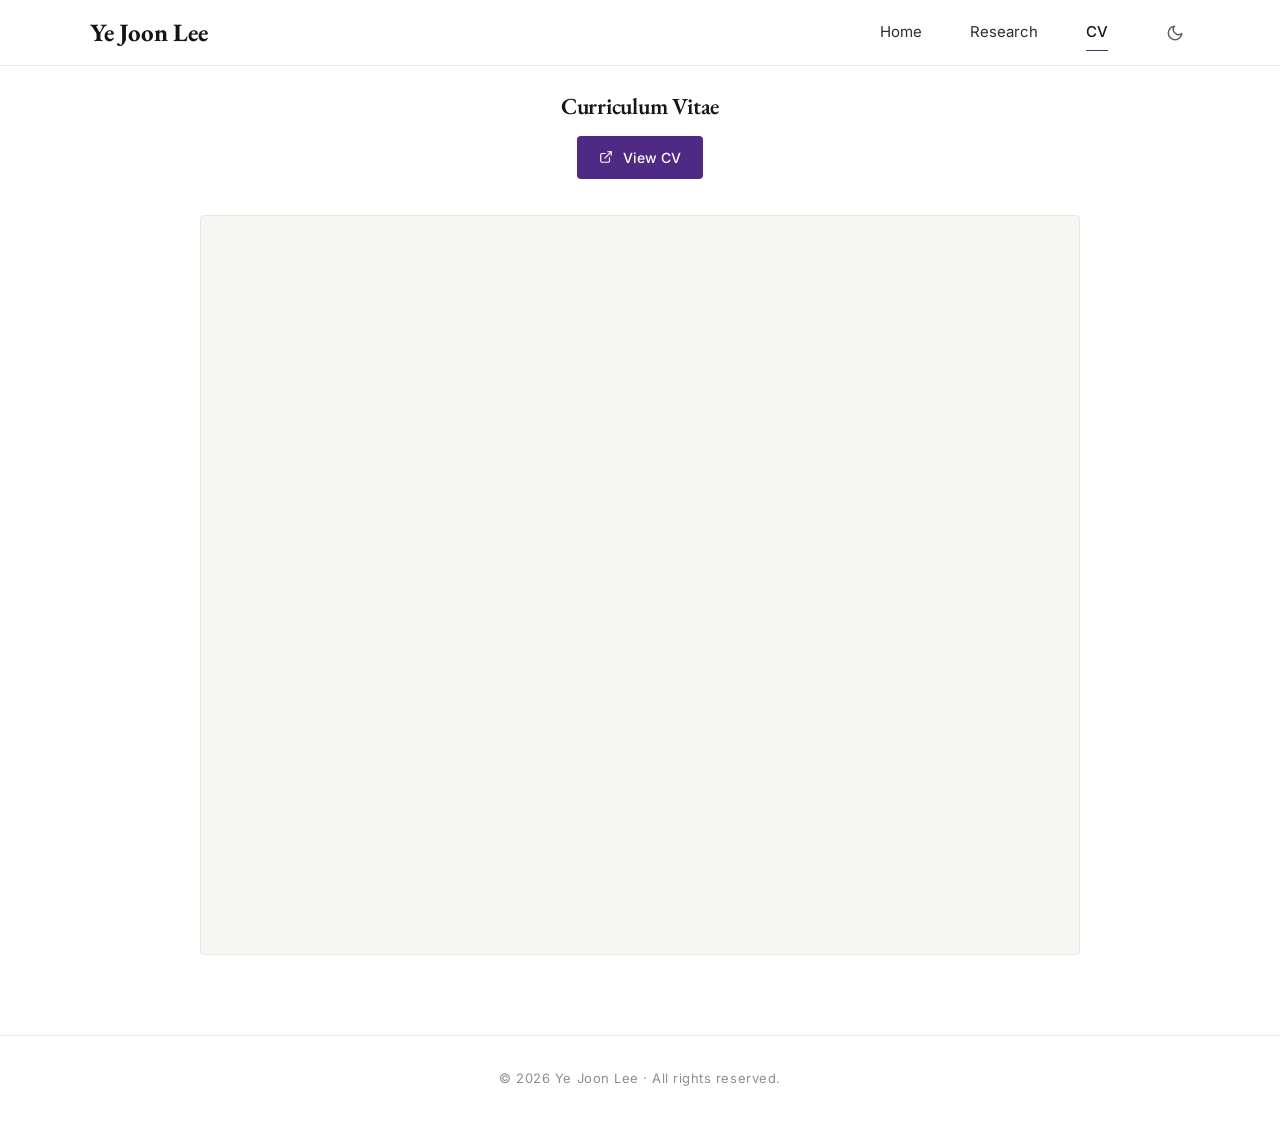
==== commit 111066d7: "pages: research pipeline merge per cv 2607, intro stream edits, www URLs - research: one 'Selected W" ====
--- a/cv.html
+++ b/cv.html
@@ -5,13 +5,13 @@
 <meta name="viewport" content="width=device-width, initial-scale=1">
 <title>CV — Ye Joon Lee</title>
 <meta name="description" content="Curriculum vitae of Ye Joon Lee — PhD Candidate at the Kellogg School of Management, Northwestern University.">
-<link rel="canonical" href="https://yejoonlee.com/cv.html">
+<link rel="canonical" href="https://www.yejoonlee.com/cv.html">
 
 <meta property="og:type" content="profile">
 <meta property="og:title" content="CV — Ye Joon Lee">
 <meta property="og:description" content="Curriculum vitae of Ye Joon Lee.">
-<meta property="og:url" content="https://yejoonlee.com/cv.html">
-<meta property="og:image" content="https://yejoonlee.com/assets/portrait.jpg">
+<meta property="og:url" content="https://www.yejoonlee.com/cv.html">
+<meta property="og:image" content="https://www.yejoonlee.com/assets/portrait.jpg">
 
 <link rel="icon" type="image/png" sizes="32x32" href="assets/favicon-32.png?v=1">
 <link rel="icon" type="image/png" sizes="16x16" href="assets/favicon-16.png?v=1">
@@ -20,7 +20,7 @@
 <link rel="preconnect" href="https://fonts.googleapis.com">
 <link rel="preconnect" href="https://fonts.gstatic.com" crossorigin>
 <link href="https://fonts.googleapis.com/css2?family=EB+Garamond:wght@500;600;700;800&family=Source+Serif+4:opsz,wght@8..60,400;8..60,500;8..60,600&family=Inter:wght@400;500;600&display=swap" rel="stylesheet">
-<link rel="stylesheet" href="assets/site.css">
+<link rel="stylesheet" href="assets/site.css?v=2">
 
 <style>
   .cv-card {
@@ -29,7 +29,7 @@
   }
   .cv-title {
     font-family: var(--font-display);
-    font-size: clamp(21px, 2.4vw, 25px);
+    font-size: clamp(20px, 2.2vw, 23px);
     font-weight: 600;
     line-height: 1.1;
     letter-spacing: -0.01em;
